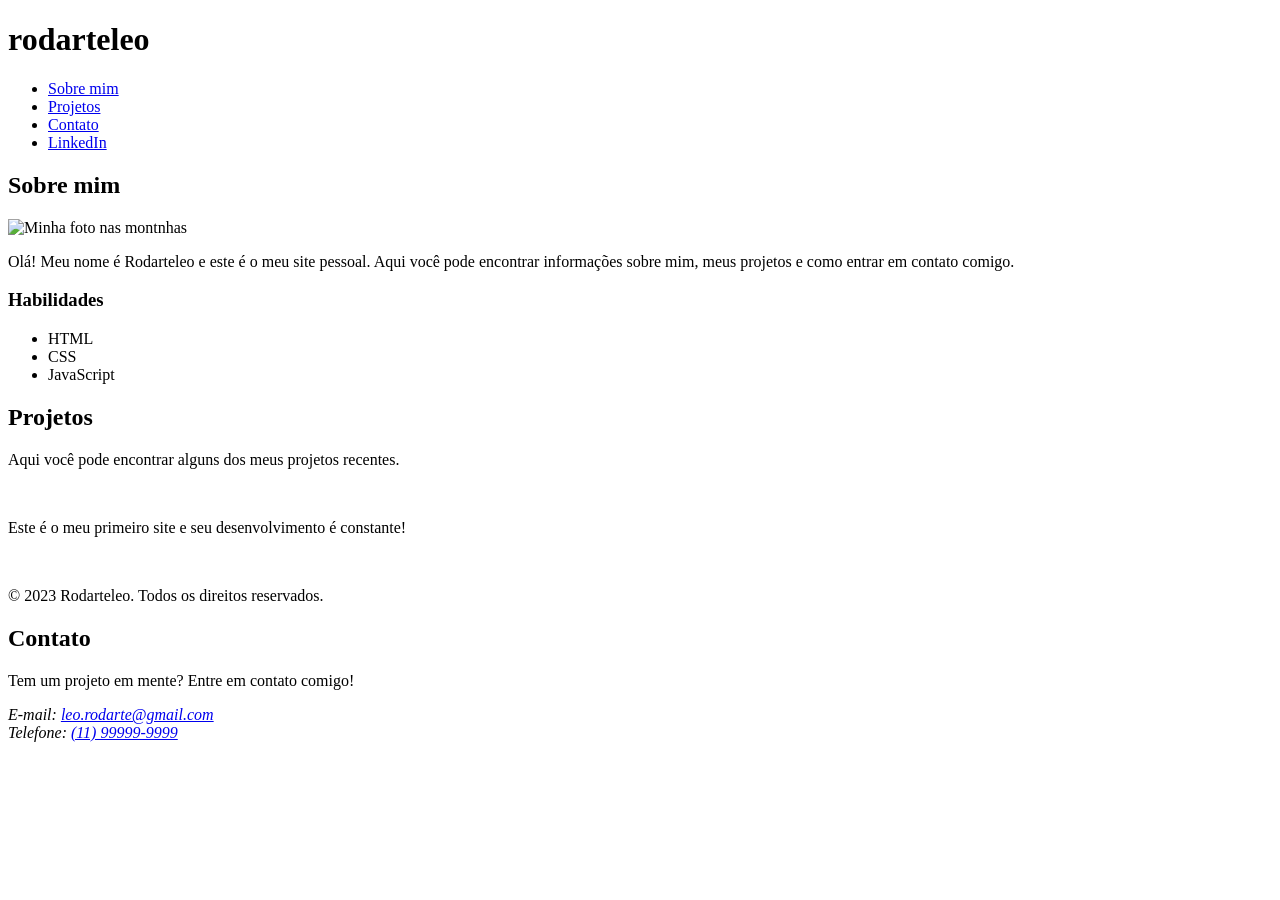
==== index.html @ 7f9849c9 "fist commit" ====
<!DOCTYPE html>
<html lang="pt=br">
<head>
    <meta charset="UTF-8">
    <meta name="viewport" content="width=device-width, initial-scale=1.0">
    <title>rodarteleo</title>
</head>
<body>
    <header>
        <h1>rodarteleo</h1>
        <nav> <!--Seção de navegagação do site. -->
            <ul> <!--Lista não ordenada de links de navegação. -->
                <!-- <li><a href="index.html">Home</a></li>
                <li><a href="sobre.html">Sobre</a></li>
                <li><a href="contato.html">Contato</a></li> -->
                <li><a href="#sobre">Sobre mim</a></li>
                <li><a href="#projetos">Projetos</a></li>
                <li><a href="#contato">Contato</a></li>
                <li><a href="https://www.linkedin.com/in/rodarteleo" target="_blank">LinkedIn</a></li>
            </ul>  
        </nav>
    </header>

    <section id="sobre">
        <h2>Sobre mim</h2>
        
        <img src="C:\Users\leoro\Documents\Curso SCTEC - Desenvolvimento de Software\FRONT-END-2ND-WAVE\montanhas.jpg" 
        alt="Minha foto nas montnhas" width="250"
        title="Corvo Branco/SC">
        <article>
            <p>Olá! Meu nome é Rodarteleo e este é o meu site pessoal. Aqui você pode encontrar informações sobre mim, meus projetos e como entrar em contato comigo.</p>
        </article>
        <aside>
            <h3>
                Habilidades
            </h3>
            <ul>
                <li>HTML</Html></li>
                <li>CSS</li>
                <li>JavaScript</li>
            </ul>
        </aside>
    </section>
    <section id="projetos">
        <h2>Projetos</h2>
        <Article>
            <p>Aqui você pode encontrar alguns dos meus projetos recentes.</p><br>
            <p>Este é o meu primeiro site e seu desenvolvimento é constante!</p><br>
        </Article>
        
    </section>
    <footer>
        <p>&copy; 2023 Rodarteleo. Todos os direitos reservados.</p>
        <section id="contato">
            <h2>Contato</h2>
            <p>Tem um projeto em mente? Entre em contato comigo!</p>
            <address>
                E-mail: <a href="mailto:leo.rodarte@gmail.com">leo.rodarte@gmail.com</a><br>
                Telefone: <a href="tel:+55(11) 99999-9999">(11) 99999-9999</a><br>

            </address>
        </section>
    </footer>
</body>
</html>
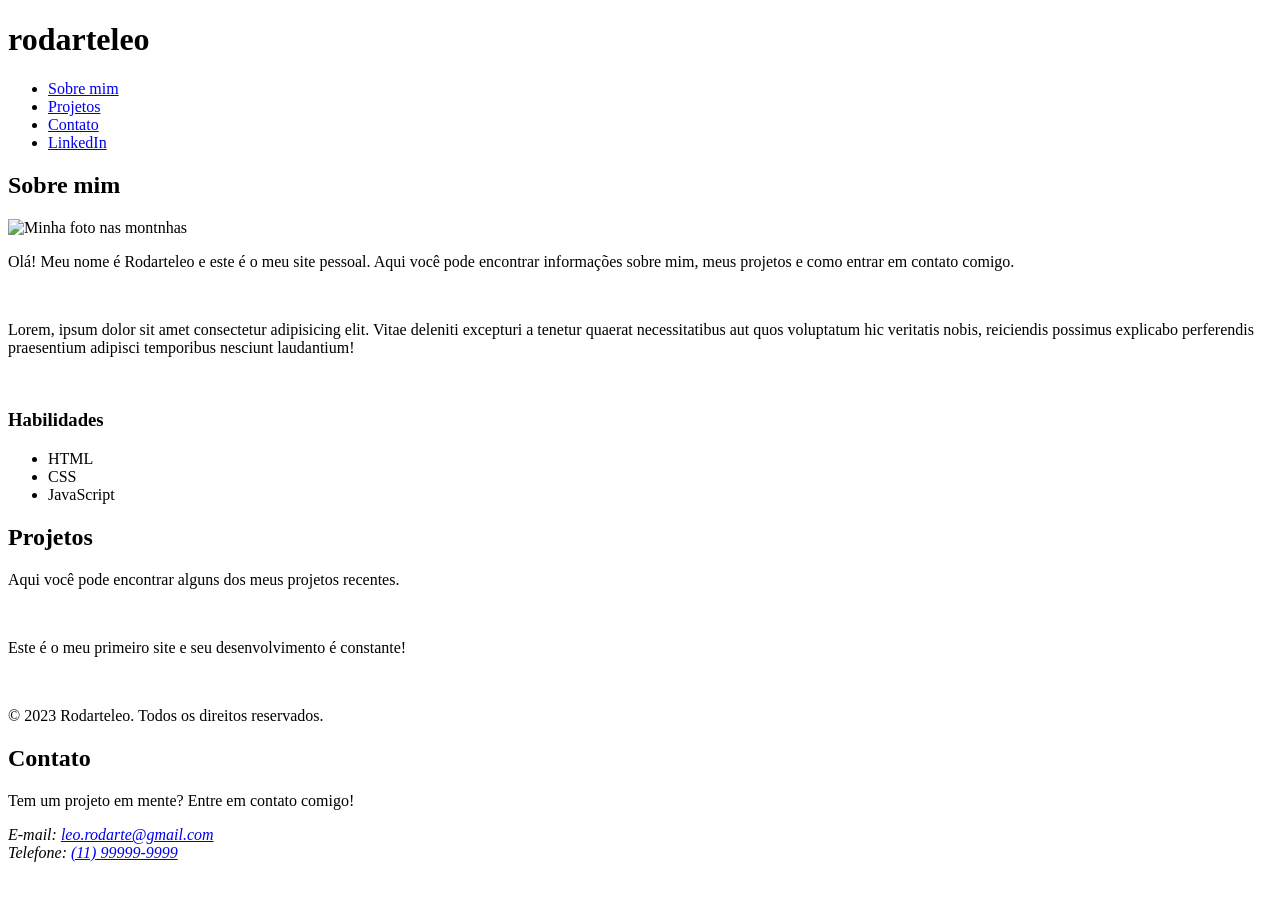
==== commit 0edf79fb: "second commit" ====
--- a/index.html
+++ b/index.html
@@ -24,11 +24,13 @@
     <section id="sobre">
         <h2>Sobre mim</h2>
         
-        <img src="C:\Users\leoro\Documents\Curso SCTEC - Desenvolvimento de Software\FRONT-END-2ND-WAVE\montanhas.jpg" 
+        <img src="C:\Users\leoro\Documents\Curso SCTEC - Desenvolvimento de Software\GitHub\siteSectec-2ndWave\montanhas.jpg" 
         alt="Minha foto nas montnhas" width="250"
         title="Corvo Branco/SC">
         <article>
-            <p>Olá! Meu nome é Rodarteleo e este é o meu site pessoal. Aqui você pode encontrar informações sobre mim, meus projetos e como entrar em contato comigo.</p>
+            <p>Olá! Meu nome é Rodarteleo e este é o meu site pessoal. Aqui você pode encontrar informações sobre mim, meus projetos e como entrar em contato comigo.</p><br>
+            <p>Lorem, ipsum dolor sit amet consectetur adipisicing elit. Vitae deleniti excepturi a tenetur quaerat necessitatibus aut quos voluptatum hic veritatis nobis, reiciendis possimus explicabo perferendis praesentium adipisci temporibus nesciunt laudantium!</p><br>
+            
         </article>
         <aside>
             <h3>
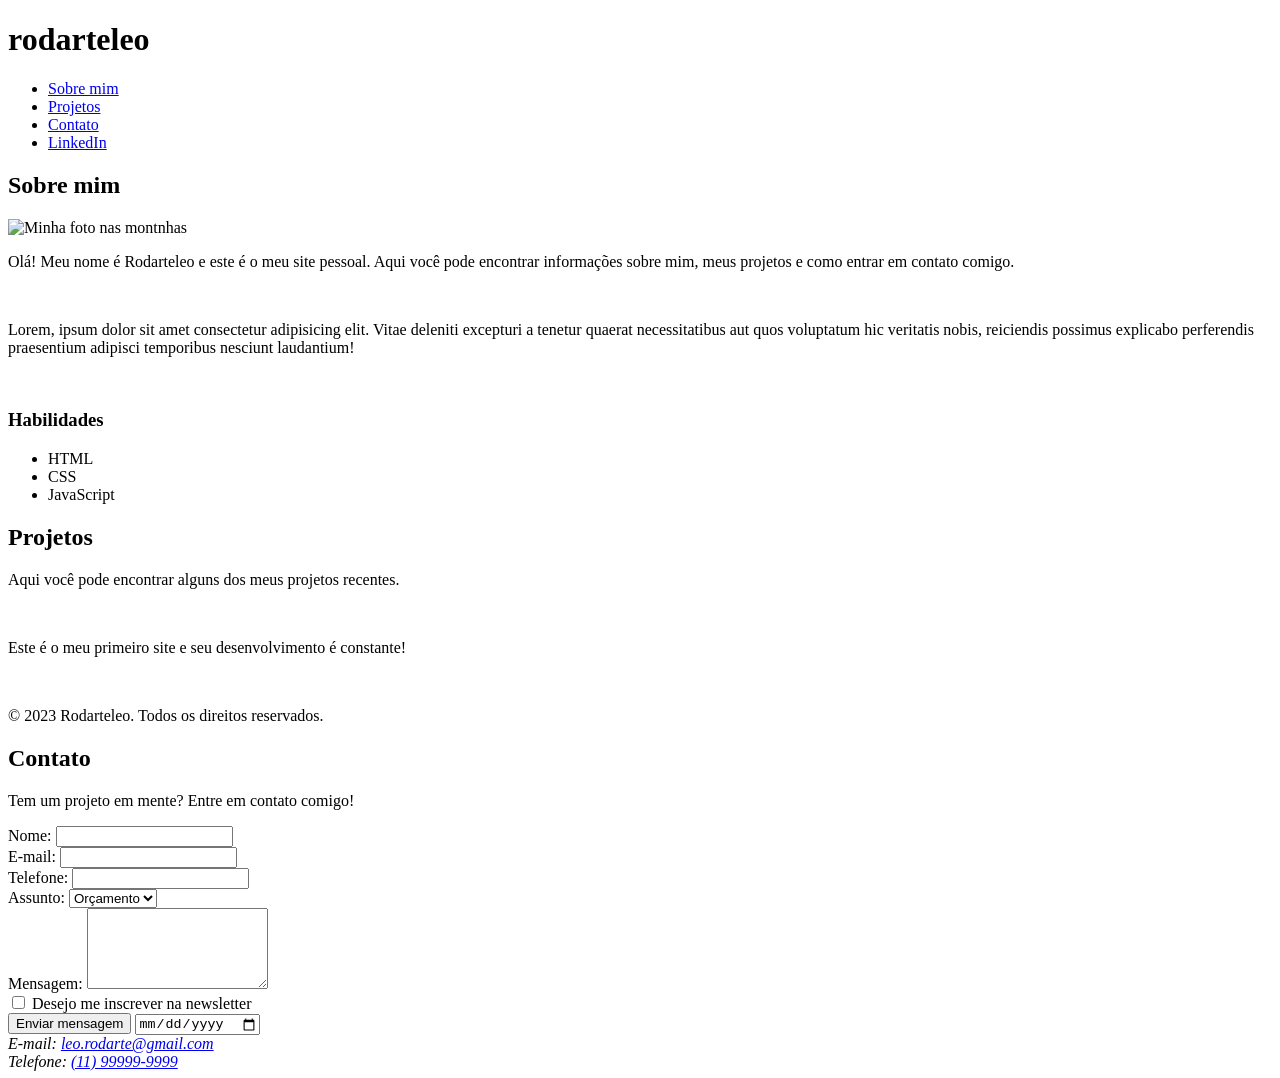
==== commit 9f66ec6d: "5th commit" ====
--- a/index.html
+++ b/index.html
@@ -24,13 +24,13 @@
     <section id="sobre">
         <h2>Sobre mim</h2>
         
-        <img src="C:\Users\leoro\Documents\Curso SCTEC - Desenvolvimento de Software\GitHub\siteSectec-2ndWave\montanhas.jpg" 
+        <img src="https://github.com/rodarteleo/siteSectec-2ndWave/blob/main/montanhas.jpg?raw=true" 
         alt="Minha foto nas montnhas" width="250"
         title="Corvo Branco/SC">
         <article>
             <p>Olá! Meu nome é Rodarteleo e este é o meu site pessoal. Aqui você pode encontrar informações sobre mim, meus projetos e como entrar em contato comigo.</p><br>
             <p>Lorem, ipsum dolor sit amet consectetur adipisicing elit. Vitae deleniti excepturi a tenetur quaerat necessitatibus aut quos voluptatum hic veritatis nobis, reiciendis possimus explicabo perferendis praesentium adipisci temporibus nesciunt laudantium!</p><br>
-            
+
         </article>
         <aside>
             <h3>
@@ -56,6 +56,33 @@
         <section id="contato">
             <h2>Contato</h2>
             <p>Tem um projeto em mente? Entre em contato comigo!</p>
+            <form action="">
+                <label for="nome">Nome: </label>
+                <input type="text" id="nome" name="nome" required><br>
+
+                <label for="email">E-mail: </label>
+                <input type="email" id="email" name="email" required><br>
+
+                <label for="telefone">Telefone: </label>
+                <input type="tel" id="telefone" name="telefone"><br>
+
+                <label for="assunto">Assunto: </label>
+                <select name="assunto" id="assunto">
+                    <option value="orcamento">Orçamento</option>
+                    <option value="duvida">Dúvida</option>
+                    <option value="outro">Outro</option>
+                </select>
+                <br>
+                <label for="mensagem">Mensagem: </label>
+                <textarea id="mensagem" name="mensagem" rows="5" cols="20" required></textarea><br>
+
+                <input type="checkbox" name="inscricao" id="inscricao">
+                <label for="inscricao">Desejo me inscrever na newsletter</label><br>
+
+                <input type="submit" value="Enviar mensagem">
+                <input type="date">
+
+            </form>
             <address>
                 E-mail: <a href="mailto:leo.rodarte@gmail.com">leo.rodarte@gmail.com</a><br>
                 Telefone: <a href="tel:+55(11) 99999-9999">(11) 99999-9999</a><br>
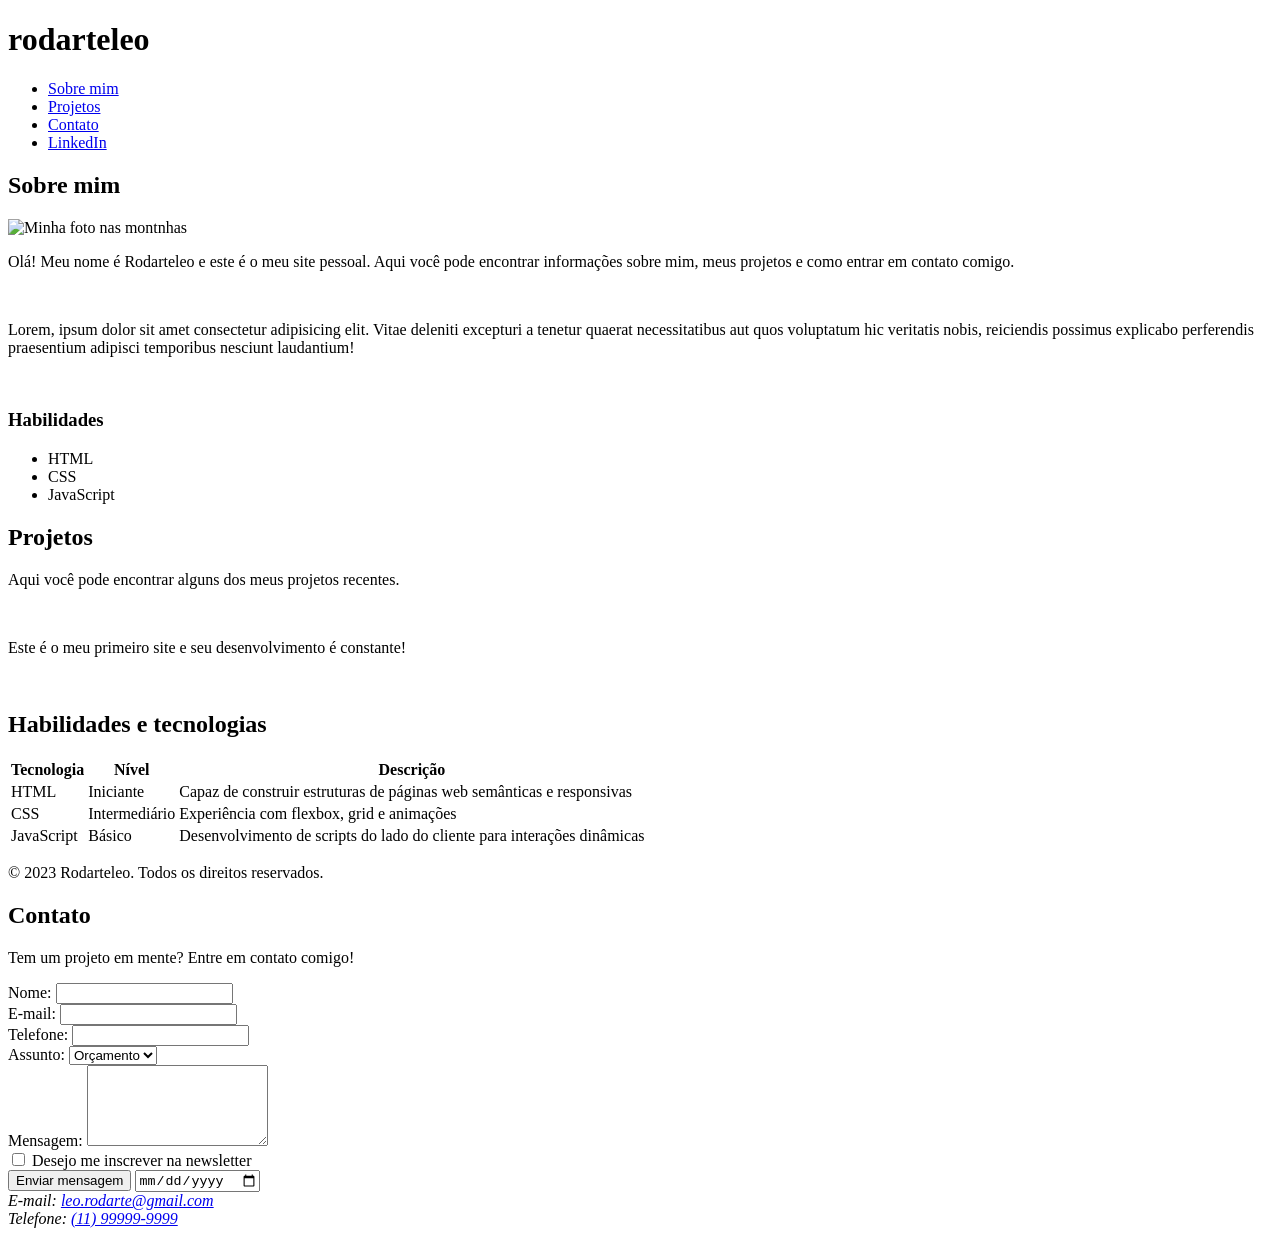
==== commit 61de21ee: "6th commit" ====
--- a/index.html
+++ b/index.html
@@ -51,6 +51,34 @@
         </Article>
         
     </section>
+    <section id="habilidades">
+        <h2>Habilidades e tecnologias</h2>
+        <table>
+            <thead>
+                <tr>
+                    <th>Tecnologia</th>
+                    <th>Nível</th>
+                    <th>Descrição</th>
+                </tr>
+            </thead>
+            <tbody>
+                <tr>
+                    <td>HTML</td>
+                    <td>Iniciante</td>
+                    <td>Capaz de construir estruturas de páginas web semânticas e responsivas</td>
+                </tr>
+                <tr>
+                    <td>CSS</td>
+                    <td>Intermediário</td>
+                    <td>Experiência com flexbox, grid e animações</td>
+                </tr>
+                <tr>
+                    <td>JavaScript</td>
+                    <td>Básico</td>
+                    <td>Desenvolvimento de scripts do lado do cliente para interações dinâmicas</td>
+            </tbody>
+        </table>
+    </section>
     <footer>
         <p>&copy; 2023 Rodarteleo. Todos os direitos reservados.</p>
         <section id="contato">
